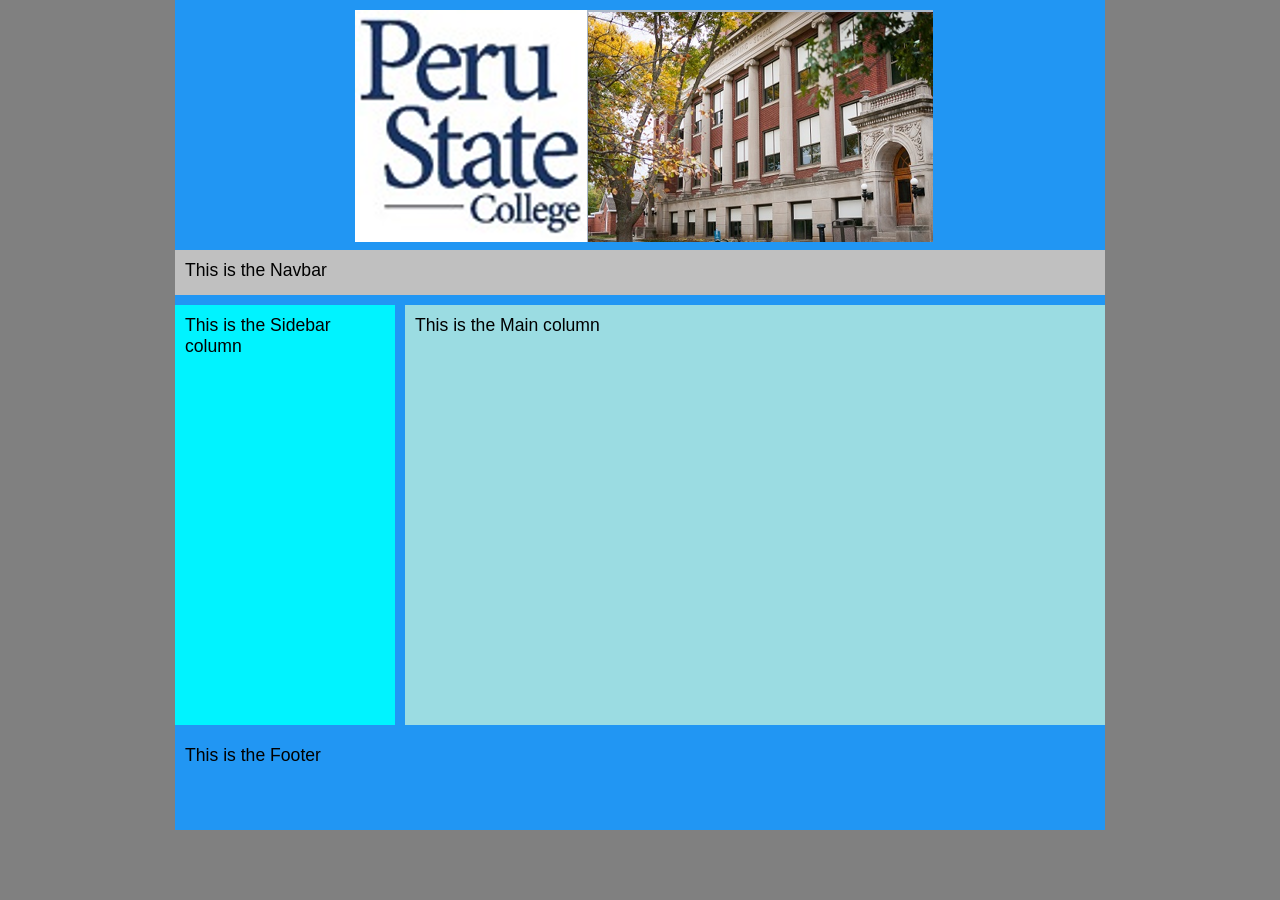
==== index.html @ 7121c7f4 "Add files via upload" ====
<!DOCTYPE html>
<html lang="en">
<head>
<title>Two-Column Fixed Layout</title>
 <meta charset="utf-8" />   
   <link href="styles.css" rel="stylesheet" />

<!--
Provided 2 column fixed layout in CMIS 410 - for educational purposes only
Your Name: 
Today's Date: 

-->
</head>
<body>
<div id="container">
	<div id="header"> 
		<img src="samplelogo.png" alt="sample logo" />
	</div> <!-- header ends here -->
	<div id="navbar"> 
		<p>This is the Navbar</p> 
	</div> <!-- navbar ends here -->
	<div id="sidebar"> 
		<p>This is the Sidebar column</p> 
	</div> <!-- sidebar column ends here -->
	<div id="main"> 
		<p>This is the Main column</p> 
	</div> <!-- main column ends here -->
	<div id="footer"> 
		<p>This is the Footer</p> 
	</div> <!-- footer ends here -->

</div> <!-- container ends here -->



</body>
</html>
---- styles.css ----
@charset "utf-8";
/*
   Sample start files #2 is a 2-column fixed layout provided in CMIS 410
   For educational purposes only
  Name:
	Date:
*/

*	{ padding: 0; 
		margin: 0;
}


body { font-size: 1.1em; 
		font-family: Arial, Helvetica, sans-serif; 
		background-color: gray;
}


#container { width: 930px; 
				border-width: 1px; 
				margin: 0 auto; 
				background-color: #2196f3;
}


#header { width: 910px; 
			margin: 0 0 10px 0; 
			padding: 10px; 
			background-color: #2196f3; 
			height: 220px;
}

#header img {
	padding-left: 170px;
}

#navbar { width: 910px; 
			margin: 0 0 10px 0; 
			padding: 10px; 
			background-color: silver; 
			height: 25px;
}


#sidebar { width: 200px; 
			margin: 0 10px 10px 0; 
			padding: 10px; 
			background-color: #00f3ff; 
			float: left; 
			height: 400px;
}


#main { width: 680px; 
		margin: 0 0 10px 0; 
		padding: 10px; 
		background-color: #9bdce2;
		float: right; 
		height: 400px;
}


#footer { width: 910px; 
			padding: 10px; 
			background-color: #2196f3;; 
			clear: both; 
			height: 75px;
}
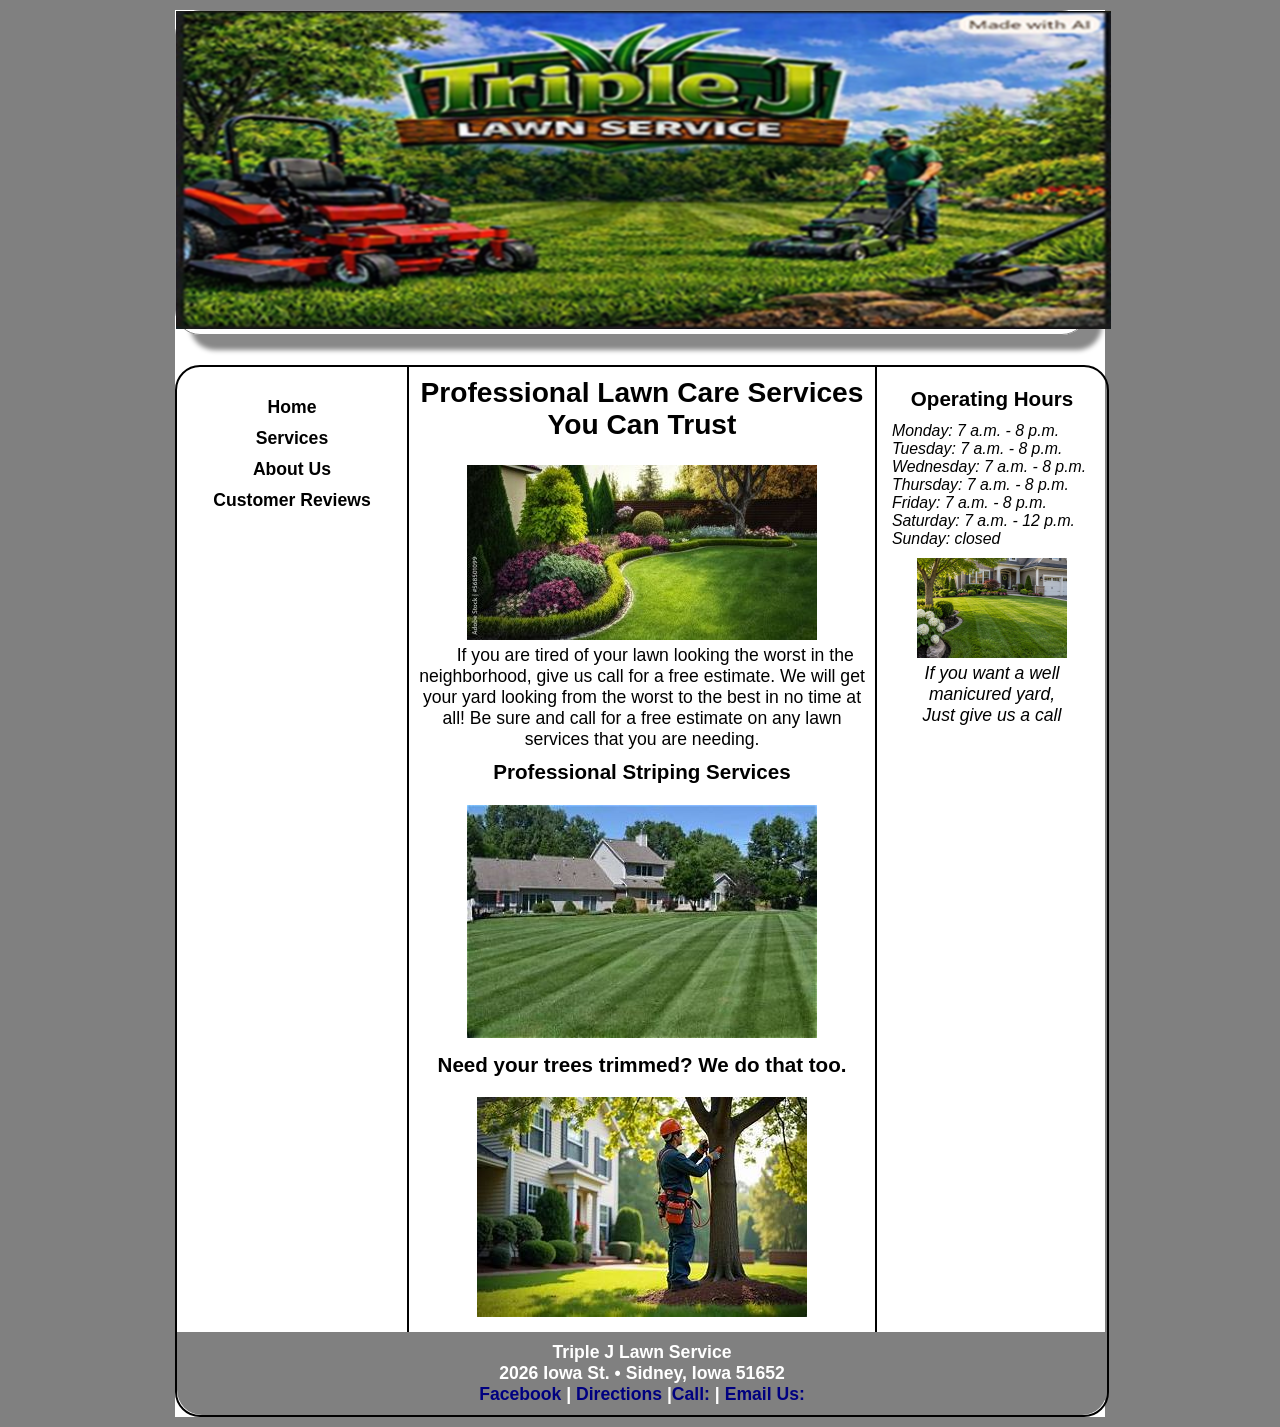
==== commit f9815310: "Add files via upload" ====
--- a/index.html
+++ b/index.html
@@ -1,38 +1,98 @@
 <!DOCTYPE html>
 <html lang="en">
-<head>
-<title>Two-Column Fixed Layout</title>
- <meta charset="utf-8" />   
+  <head>
+	<!-- 
+		Final Project CMIS 410
+		Author: Brad Gilbert
+		Date: 10/18/2026
+		
+		These web pages are for educational purposes only, all content should be considered fictional. 
+	
+	-->
+
+<meta http-equiv = "Content-Type" content = "text/html; charset=utf-8" />
+<title>Triple J Lawn Service</title>
    <link href="styles.css" rel="stylesheet" />
 
-<!--
-Provided 2 column fixed layout in CMIS 410 - for educational purposes only
-Your Name: 
-Today's Date: 
 
--->
 </head>
+
 <body>
-<div id="container">
-	<div id="header"> 
-		<img src="samplelogo.png" alt="sample logo" />
-	</div> <!-- header ends here -->
-	<div id="navbar"> 
-		<p>This is the Navbar</p> 
-	</div> <!-- navbar ends here -->
-	<div id="sidebar"> 
-		<p>This is the Sidebar column</p> 
-	</div> <!-- sidebar column ends here -->
-	<div id="main"> 
-		<p>This is the Main column</p> 
-	</div> <!-- main column ends here -->
-	<div id="footer"> 
-		<p>This is the Footer</p> 
-	</div> <!-- footer ends here -->
 
-</div> <!-- container ends here -->
+<div id = "container"> 
 
+<header> 
 
+<a href="index.html"><img src="images/headerlogo.png" alt="Triple J Logo"/></a>
+
+</header> 
+
+<div id = "wrapper">
+		 
+<nav> 
+	<ul>
+	  <li><a href = "index.html">Home</a></li>
+	  <li><a href = "services.html">Services</a></li>
+	  <li><a href = "about_us.html">About Us</a></li>
+	  <li><a href = "customer_reviews.html">Customer Reviews</a></li>
+	</ul>
+</nav> 
+	 
+<article id = "main"> 
+
+<h2>Professional Lawn Care Services You Can Trust</h2>
+
+<figure>
+  <img src = "images/landscape.jpg" alt = "Landscaping"  />
+	<p>If you are tired of your lawn looking the worst in the neighborhood, give us call for a free estimate. We will get your yard looking from the worst to the best in no time at all! Be sure and call for a free estimate on any lawn services that you are needing.</p>
+
+<h3>Professional Striping Services</h3>
+
+<figure>
+  <img src = "images/stripes.jpg" alt = "Lawn Striping"  />
+	
+
+<h3>Need your trees trimmed? We do that too. </h3>
+
+<figure>
+  <img src = "images/treetrimming.jpg" alt = "Tree Trimming"  />
+	
+
+</article> <!-- end main -->
+
+<aside> 
+
+<h3>Operating Hours</h3>
+
+	<p>Monday: 7 a.m. - 8 p.m.</p>
+	<p>Tuesday: 7 a.m. - 8 p.m.</p>
+	<p>Wednesday:  7 a.m. - 8 p.m.</p>
+	<p>Thursday: 7 a.m. - 8 p.m.</p>
+	<p>Friday: 7 a.m. - 8 p.m.</p>
+	<p>Saturday: 7 a.m. - 12 p.m.</p>
+	<p>Sunday: closed </p>
+
+<figure>
+  <img src = "images/Designer.png" alt = "Manicured Yard"  />
+
+  <figcaption>
+    If you want a well manicured yard,<br />
+    Just give us a call
+  </figcaption> 
+</figure>
+
+</aside>   
+
+<footer> 
+
+	<p>Triple J Lawn Service<br />
+	2026 Iowa St. &bull; Sidney, Iowa 51652<br />
+	<a href = "https://facebook.com" target="_blank">Facebook</a> | <a href = "#">Directions</a> |<a href = "tel:+1235556789">Call: </a> | <a href = "contact@triplejlawnservice.com">Email Us: </a></p>
+
+</footer>  
+
+</div> <!-- end wrapper --> 
+</div> <!-- end container -->
 
 </body>
 </html>
--- a/styles.css
+++ b/styles.css
@@ -1,69 +1,147 @@
-@charset "utf-8";
-/*
-   Sample start files #2 is a 2-column fixed layout provided in CMIS 410
-   For educational purposes only
-  Name:
-	Date:
-*/
-
-*	{ padding: 0; 
-		margin: 0;
-}
-
-
-body { font-size: 1.1em; 
-		font-family: Arial, Helvetica, sans-serif; 
-		background-color: gray;
-}
-
-
-#container { width: 930px; 
-				border-width: 1px; 
-				margin: 0 auto; 
-				background-color: #2196f3;
-}
-
-
-#header { width: 910px; 
-			margin: 0 0 10px 0; 
-			padding: 10px; 
-			background-color: #2196f3; 
-			height: 220px;
-}
-
-#header img {
-	padding-left: 170px;
-}
-
-#navbar { width: 910px; 
-			margin: 0 0 10px 0; 
-			padding: 10px; 
-			background-color: silver; 
-			height: 25px;
-}
-
-
-#sidebar { width: 200px; 
-			margin: 0 10px 10px 0; 
-			padding: 10px; 
-			background-color: #00f3ff; 
-			float: left; 
-			height: 400px;
-}
-
-
-#main { width: 680px; 
-		margin: 0 0 10px 0; 
-		padding: 10px; 
-		background-color: #9bdce2;
-		float: right; 
-		height: 400px;
-}
-
-
-#footer { width: 910px; 
-			padding: 10px; 
-			background-color: #2196f3;; 
-			clear: both; 
-			height: 75px;
-}+@charset "utf-8";
+/*
+   sample start file for final project - educational use only
+   
+   Author:  Brad Gilbert 
+   Date:    10/18/2026 
+   
+  
+
+*/
+
+* {
+    margin: 0; 
+    padding: 0;
+}
+
+body {
+    font-size: 1.1em;
+    font-family: Arial, Helvetica, sans-serif;
+	background-color: gray;
+}
+
+#container {
+    width: 930px;
+    border-width: 1px;
+    margin: 0 auto;
+    background-color: white;
+}
+
+
+header {
+    width: 910px;	/* reduced by 20px to accommodate shadow */
+    margin-bottom: 30px;
+    margin-top: 10px;
+    text-align: center;
+    border: 1px solid #888888;
+    box-shadow: 15px 15px 5px 0 #888888;
+    border-radius: 25px;  	
+}
+
+nav {
+    width: 200px;
+    margin: 0 5px 0 5px; 
+    padding: 25px 10px 0 10px;
+    float: left;
+    text-align: center;
+}
+
+nav ul {
+    font-weight: bold;
+    list-style: none;
+}
+
+nav ul li a {
+    padding: 5px;
+    color: black;
+    text-decoration: none;
+    display:block;
+}
+
+nav ul li a:hover {
+    background: gray;
+    border-radius: 10px;
+    color: white;
+}
+
+#main {
+    width: 446px;
+    padding: 10px;
+    float: left;
+    color: black;
+    border-left: 2px solid;
+    border-right: 2px solid;    
+    
+}
+
+#main p {
+    text-indent: 1.5em;
+}
+
+figure{
+    padding-top: 10px;
+    text-align: center;
+}
+
+figcaption {
+    font-style: italic;
+}
+
+aside {
+    width: 200px;
+    margin: 0 5px 0 5px;
+    padding: 10px;
+    float: right;
+}
+
+aside p {
+    font-style: italic;
+    font-size: 0.9em;
+}
+
+h2 {
+    font-size: 1.6em;
+    text-align: center;
+    padding-bottom: 0.5em;
+}
+
+h3 {
+	text-align: center;
+    padding-bottom: 0.5em;
+    padding-top: 0.5em;
+	
+}
+
+footer {
+    width: 910px;
+    margin: 0;
+    padding: 10px;
+    background-color: gray;
+    clear: both;
+    color: white;
+    font-weight: bold;
+    text-align: center;
+	border-bottom-left-radius: 25px;
+	border-bottom-right-radius: 25px;
+}
+
+#wrapper {
+    width: 930px;
+    margin-bottom: 10px;
+    border: 2px solid;
+    border-radius: 25px;
+}/* navigation for footer */
+footer a:link {
+    color: navy;
+    text-decoration: none;
+}
+
+footer a:visited {
+    color: navy;
+    background-color: grey;
+    text-decoration: none;
+}
+
+footer a:hover {
+    text-decoration: underline;
+}
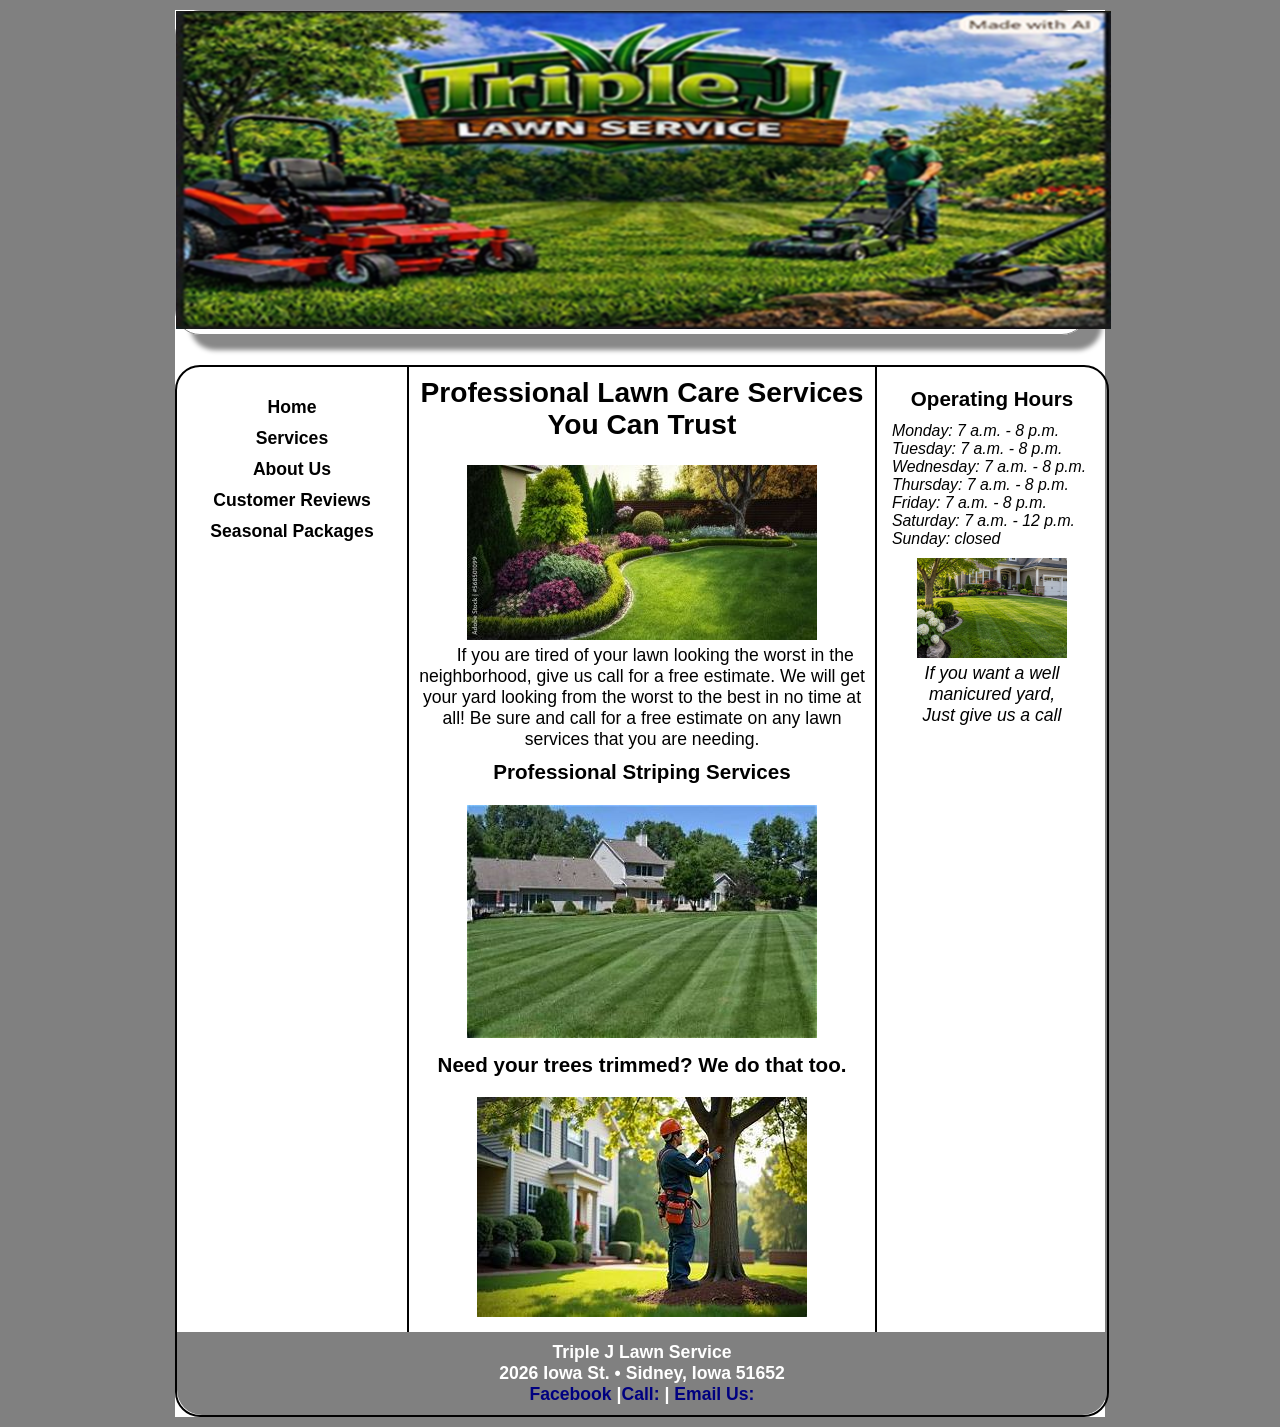
==== commit 217b3746: "Add files via upload" ====
--- a/index.html
+++ b/index.html
@@ -13,7 +13,7 @@
 <meta http-equiv = "Content-Type" content = "text/html; charset=utf-8" />
 <title>Triple J Lawn Service</title>
    <link href="styles.css" rel="stylesheet" />
-
+	<link href="seasonal_tables.css" rel="stylesheet" />
 
 </head>
 
@@ -35,6 +35,7 @@
 	  <li><a href = "services.html">Services</a></li>
 	  <li><a href = "about_us.html">About Us</a></li>
 	  <li><a href = "customer_reviews.html">Customer Reviews</a></li>
+	  <li><a href = "seasonal_packages.html">Seasonal Packages</a></li>
 	</ul>
 </nav> 
 	 
@@ -45,18 +46,19 @@
 <figure>
   <img src = "images/landscape.jpg" alt = "Landscaping"  />
 	<p>If you are tired of your lawn looking the worst in the neighborhood, give us call for a free estimate. We will get your yard looking from the worst to the best in no time at all! Be sure and call for a free estimate on any lawn services that you are needing.</p>
+</figure>
 
 <h3>Professional Striping Services</h3>
 
 <figure>
   <img src = "images/stripes.jpg" alt = "Lawn Striping"  />
-	
+</figure>	
 
 <h3>Need your trees trimmed? We do that too. </h3>
 
 <figure>
   <img src = "images/treetrimming.jpg" alt = "Tree Trimming"  />
-	
+</figure>	
 
 </article> <!-- end main -->
 
@@ -87,7 +89,7 @@
 
 	<p>Triple J Lawn Service<br />
 	2026 Iowa St. &bull; Sidney, Iowa 51652<br />
-	<a href = "https://facebook.com" target="_blank">Facebook</a> | <a href = "#">Directions</a> |<a href = "tel:+1235556789">Call: </a> | <a href = "contact@triplejlawnservice.com">Email Us: </a></p>
+	<a href = "https://facebook.com" target="_blank">Facebook</a>  |<a href = "tel:+1235556789">Call: </a> | <a href = "contact@triplejlawnservice.com">Email Us: </a></p>
 
 </footer>  
 
